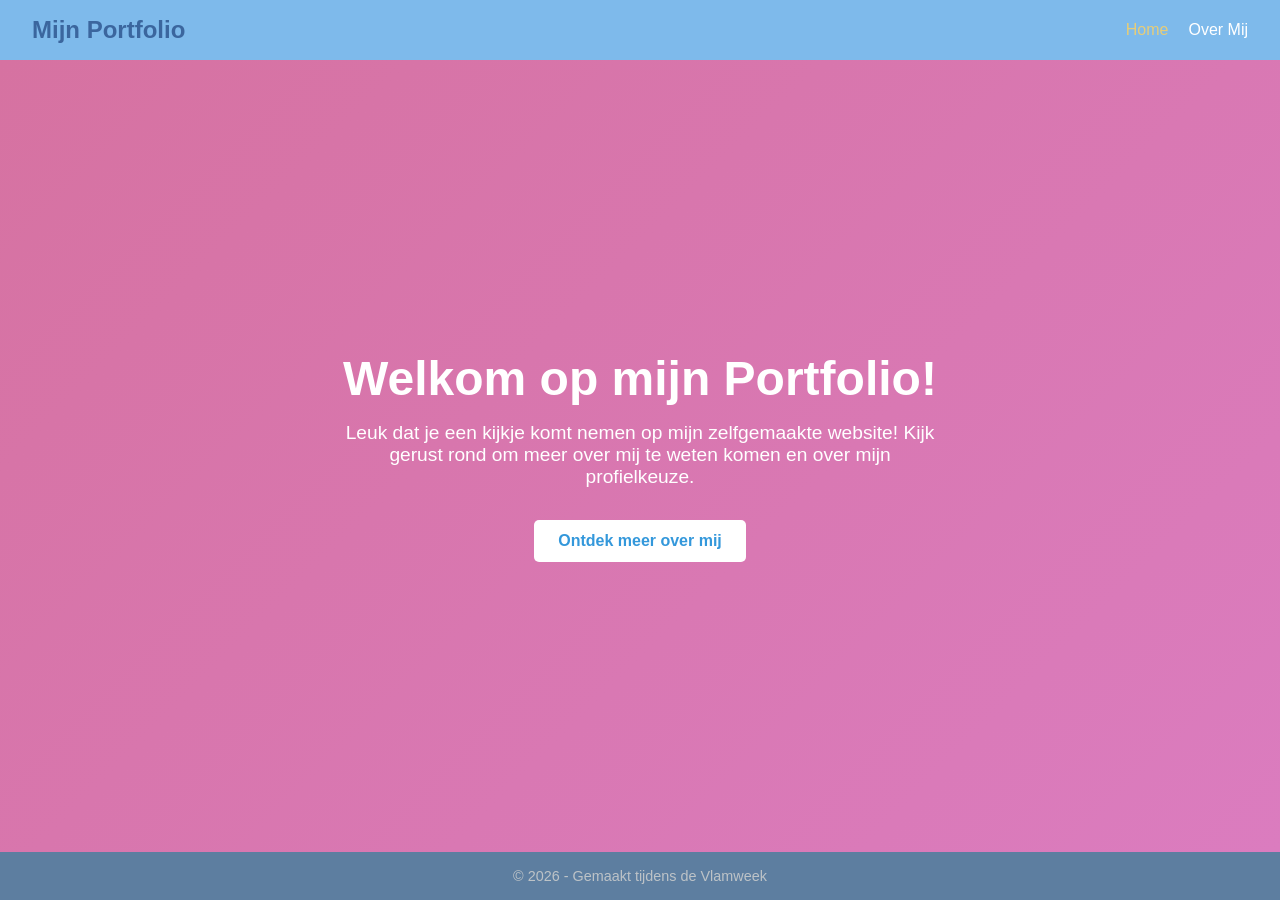
==== index.html @ 7cfafca1 "tekst index aangepast." ====
<!DOCTYPE html>
<html lang="nl">
<head>
    <meta charset="UTF-8">
    <meta name="viewport" content="width=device-width, initial-scale=1.0">
    <title>Mijn Portfolio | Home</title>
    <link rel="stylesheet" href="style.css">
</head>
<body>

    <!-- Navigatiebalk (Makkelijk uit te breiden!) -->
    <nav class="navbar">
        <div class="nav-logo">Mijn Portfolio</div>
        <ul class="nav-links">
            <li><a href="index.html" class="active">Home</a></li>
            <li><a href="about.html">Over Mij</a></li>
            <!-- Hier kun je later simpelweg een nieuwe link toevoegen, bijv: -->
            <!-- <li><a href="projecten.html">Projecten</a></li> -->
        </ul>
    </nav>

    <!-- Welkom Sectie -->
    <header class="hero-section">
        <div class="hero-content">
            <h1>Welkom op mijn Portfolio!</h1>
            <p>Leuk dat je een kijkje komt nemen op mijn zelfgemaakte website! Kijk gerust rond om meer over mij te weten komen en over mijn profielkeuze.</p>
            <a href="about.html" class="btn">Ontdek meer over mij</a>
        </div>
    </header>

    <!-- Footer -->
    <footer>
        <p>&copy; 2026 - Gemaakt tijdens de Vlamweek</p>
    </footer>

</body>
</html>
---- style.css ----
/* Algemene instellingen */
* {
    margin: 0;
    padding: 0;
    box-sizing: border-box;
    font-family: 'Segoe UI', Tahoma, Geneva, Verdana, sans-serif;
}

body {
    background-color: #dfa9ca;
    color: #85c5d8;
    display: flex;
    flex-direction: column;
    min-height: 100vh;
}

/* Navigatiebalk */
.navbar {
    background-color: #7ebaeb;
    color: #fff;
    display: flex;
    justify-content: space-between;
    align-items: center;
    padding: 1rem 2rem;
    box-shadow: 0 2px 5px rgba(0,0,0,0.1);
}

.nav-logo {
    font-size: 1.5rem;
    font-weight: bold;
    color: #3b669e;
}

.nav-links {
    list-style: none;
    display: flex;
}

.nav-links li {
    margin-left: 20px;
}

.nav-links a {
    color: #fff;
    text-decoration: none;
    font-weight: 500;
    transition: color 0.3s;
}

.nav-links a:hover, .nav-links a.active {
    color: #e7cd78;
}

/* Startpagina / Hero-sectie */
.hero-section {
    flex: 1;
    display: flex;
    justify-content: center;
    align-items: center;
    text-align: center;
    background: linear-gradient(135deg, #d672a1, #db7cbf);
    color: #fff;
    padding: 2rem;
}

.hero-content h1 {
    font-size: 3rem;
    margin-bottom: 1rem;
}

.hero-content p {
    font-size: 1.2rem;
    margin-bottom: 2rem;
    max-width: 600px;
}

/* Knoppen */
.btn {
    display: inline-block;
    background-color: #fff;
    color: #3498db;
    padding: 0.75rem 1.5rem;
    border-radius: 5px;
    text-decoration: none;
    font-weight: bold;
    transition: transform 0.2s, background-color 0.2s;
}

.btn:hover {
    transform: translateY(-3px);
    background-color: #ecf0f1;
}

/* Inhoudspagina styling (Over mij) */
.container {
    flex: 1;
    padding: 3rem 2rem;
    display: flex;
    justify-content: center;
}

.about-box {
    background-color: #fff;
    padding: 2.5rem;
    border-radius: 10px;
    box-shadow: 0 4px 15px rgba(0,0,0,0.05);
    max-width: 800px;
    width: 100%;
}

.about-box h1 {
    color: #2c3e50;
    margin-bottom: 1.5rem;
    border-bottom: 3px solid #3498db;
    padding-bottom: 0.5rem;
}

.about-box h2 {
    color: #3498db;
    margin-top: 1.5rem;
    margin-bottom: 0.5rem;
}

.about-box p {
    line-height: 1.6;
    margin-bottom: 1rem;
}

/* Footer */
footer {
    background-color: #5d7ea0;
    color: #bdc3c7;
    text-align: center;
    padding: 1rem;
    font-size: 0.9rem;
}
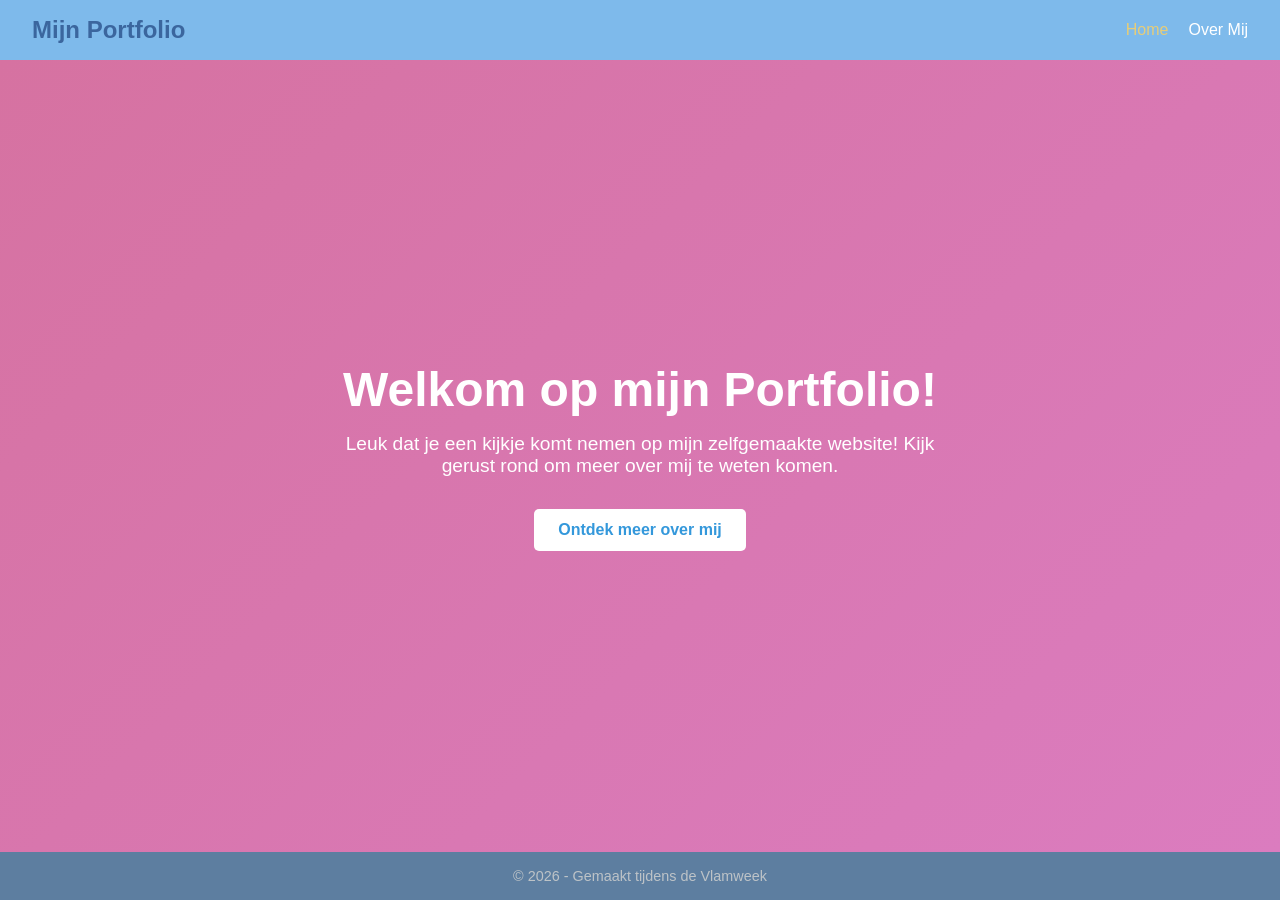
==== commit a13c4844: "tekst terug veranderd" ====
--- a/index.html
+++ b/index.html
@@ -23,7 +23,7 @@
     <header class="hero-section">
         <div class="hero-content">
             <h1>Welkom op mijn Portfolio!</h1>
-            <p>Leuk dat je een kijkje komt nemen op mijn zelfgemaakte website! Kijk gerust rond om meer over mij te weten komen en over mijn profielkeuze.</p>
+            <p>Leuk dat je een kijkje komt nemen op mijn zelfgemaakte website! Kijk gerust rond om meer over mij te weten komen.</p>
             <a href="about.html" class="btn">Ontdek meer over mij</a>
         </div>
     </header>
